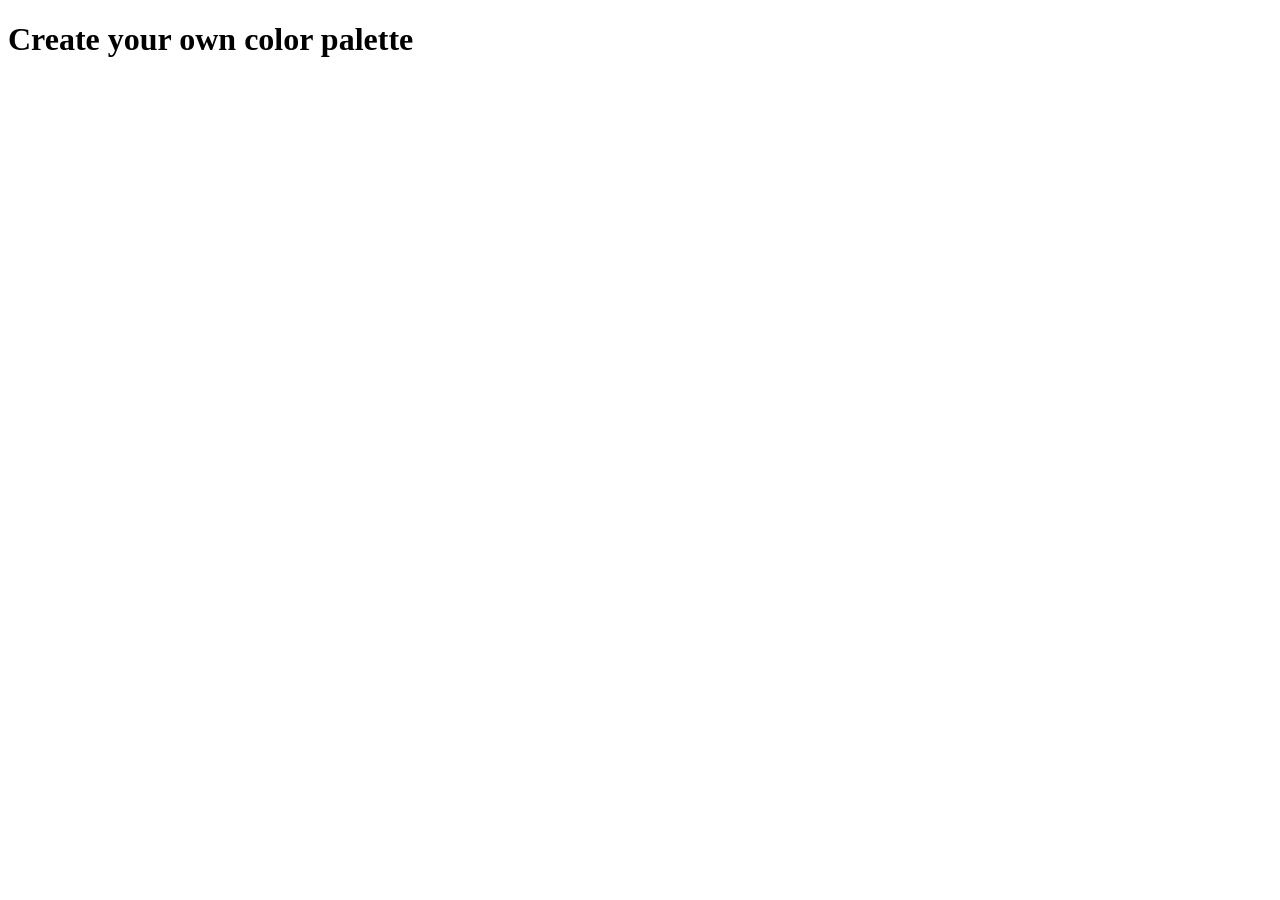
==== index.html @ b1af7b48 "initial html, css and readme files load to log baseline" ====
<!DOCTYPE html>
<html lang="en">
<head>
    <meta charset="UTF-8">
    <meta name="viewport" content="width=device-width, initial-scale=1.0">
    <title>ColorPalette</title>
    <link href="./css/style.css" rel="stylesheet">
</head>
<body>
    <h1>Create your own color palette</h1>
    
    
</body>
</html>
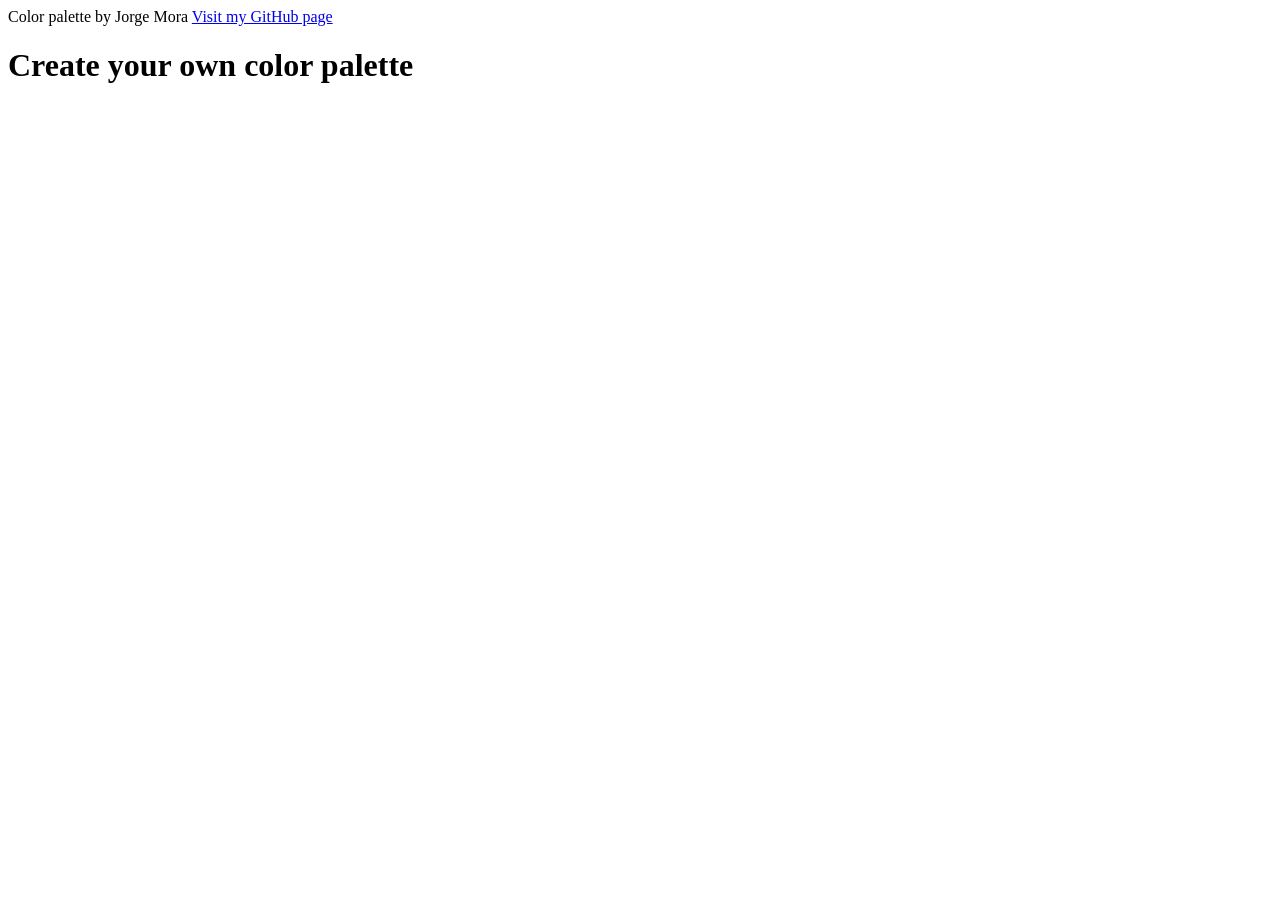
==== commit a3029528: "added header with button to github" ====
--- a/index.html
+++ b/index.html
@@ -7,7 +7,12 @@
     <link href="./css/style.css" rel="stylesheet">
 </head>
 <body>
+    <header>Color palette by Jorge Mora 
+        <a href="https://github.com/alfinaltodoeslomismo" 
+        target="_blank" rel="noopener noreferrer"> Visit my GitHub page</a>
+    </header>
     <h1>Create your own color palette</h1>
+
     
     
 </body>
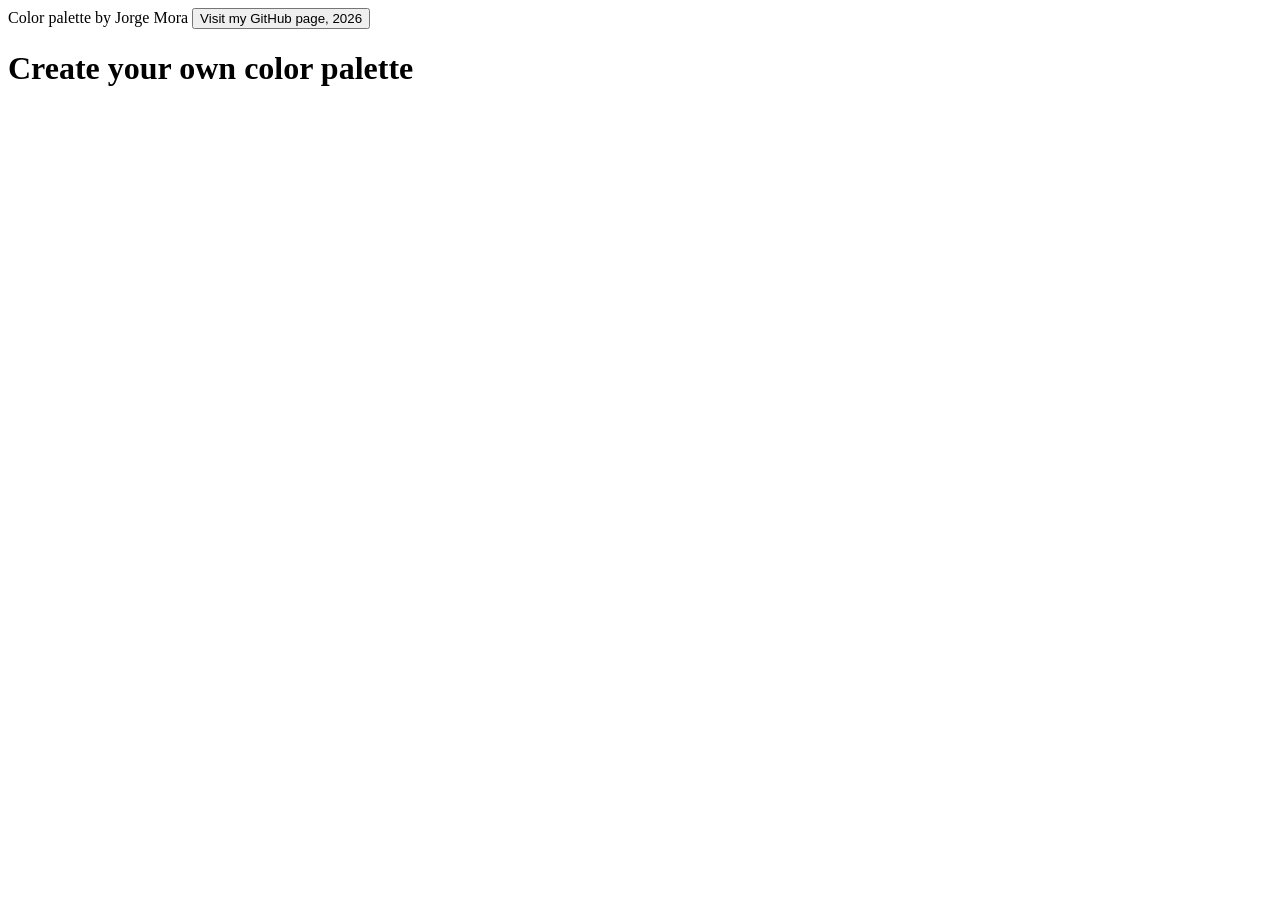
==== commit 77ffebc6: "added button into hader, destination: github repo" ====
--- a/index.html
+++ b/index.html
@@ -3,13 +3,16 @@
 <head>
     <meta charset="UTF-8">
     <meta name="viewport" content="width=device-width, initial-scale=1.0">
-    <title>ColorPalette</title>
+    <title>ColorPaletteGenerator</title>
     <link href="./css/style.css" rel="stylesheet">
 </head>
 <body>
     <header>Color palette by Jorge Mora 
         <a href="https://github.com/alfinaltodoeslomismo" 
-        target="_blank" rel="noopener noreferrer"> Visit my GitHub page</a>
+        target="_blank" rel="noopener noreferrer">
+        <button>Visit my GitHub page, 2026
+        </button>
+    </a>
     </header>
     <h1>Create your own color palette</h1>
 
